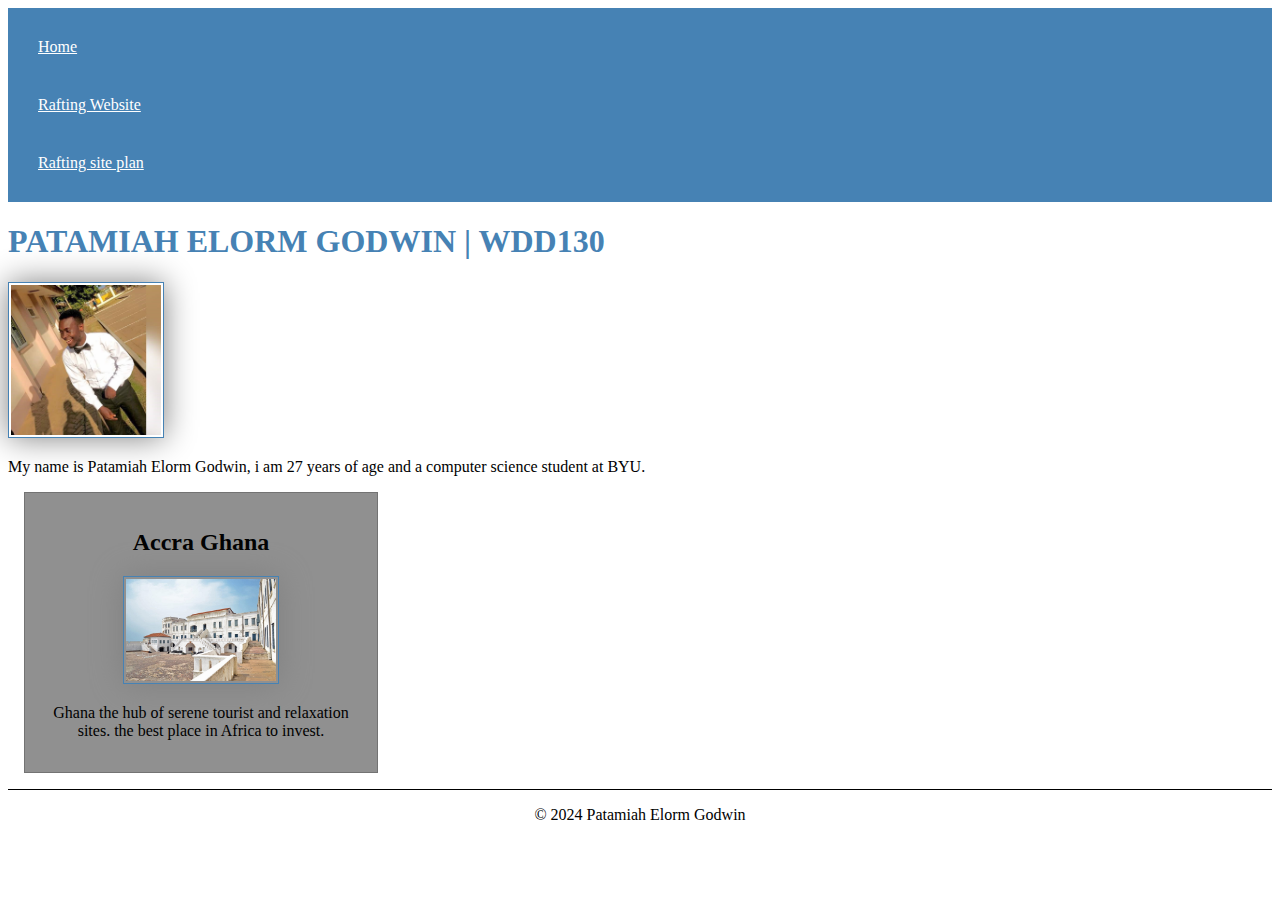
==== index.html @ ac1a1ab4 "new" ====
<!DOCTYPE html>
<html lang="en-us">
    <head>
        <meta charset="utf-8">
        <meta name="viewport" content="width=device-width">
        <title>Patamiah Elorm Godwin | WDD 130 </title>
        <meta name="description" content="Elorm WDD130 sample page">
        <meta name="author" content="Godwin elorm Patamiah">
        <link rel="stylesheet" href="styles/styles.css">
    </head>
    <body>
<header>
    <nav>
        <a href="#">Home</a>
        <a href="wwr/">Rafting Website</a>
        <a href="wwr/site-plan-rafting.html">Rafting site plan</a>
    </nav>
</header>
<main>
    <h1>PATAMIAH ELORM GODWIN | WDD130</h1>
    <img class="profile" src="images/profile.jpg" alt="Patamiah Elorm Godwin" width="200"/>
    <p> My name is Patamiah Elorm Godwin, i am 27 years of age and a computer science student at BYU. </p>
</main>
<aside>
    <h2> Accra Ghana </h2>
    <img src="images/capecoast.jpeg" alt="Accra Ghana">
    <p> Ghana the hub of serene tourist and relaxation sites. the best place in Africa to invest.</p>
</aside>
<footer>
    <p> &copy; 2024  Patamiah Elorm Godwin</p>
</footer>
    </body>
</html>
---- styles/styles.css ----
nav{
    background-color: steelblue;
    padding: 10px;
}
nav a{
    color: white;
    display: block;
    padding: 20px;
}

h1{
    color: steelblue;
}
img{
    width: 150px;
    height: auto;
    border: 1px solid steelblue;
    padding: 2px;
    box-shadow: 0  0  30px  gray;
}

p{
    padding: 0px;
}
main{
    max-width: 840px;
}
aside{
    width: 20rem;
    margin: 1rem;
    border: 1px solid rgba(0, 0, 0, 0.2);
    padding: 1rem;
    background-color: #909090;
    text-align: center;
}
main img{
    width: 150px;
    height: auto;
}
footer{
    margin-top: 15px;
    border-top: 1px  solid #000;
    text-align: center;
}
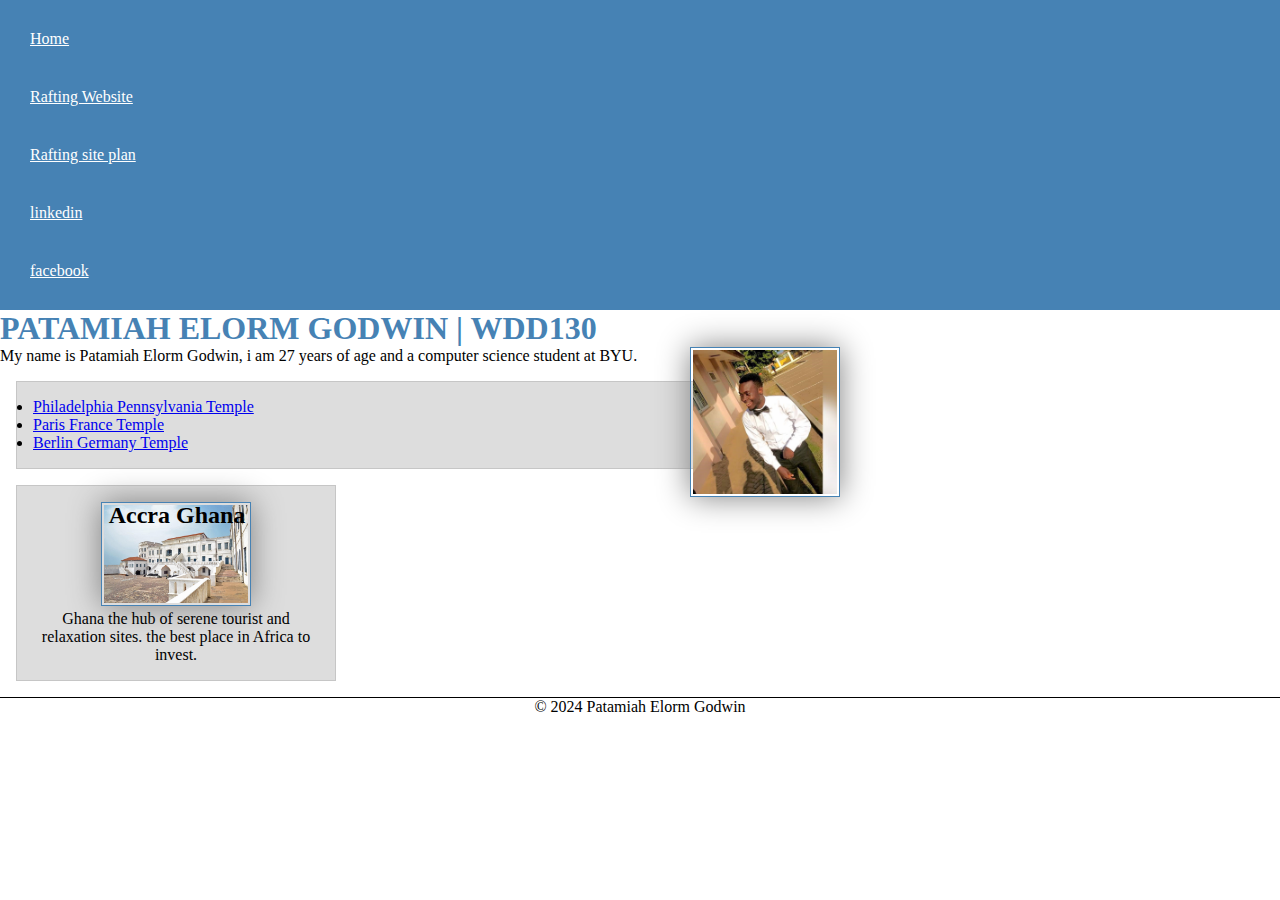
==== commit 8aa2f8dc: "done" ====
--- a/index.html
+++ b/index.html
@@ -14,14 +14,21 @@
         <a href="#">Home</a>
         <a href="wwr/">Rafting Website</a>
         <a href="wwr/site-plan-rafting.html">Rafting site plan</a>
+        <a href="https://www.linkedin.com/in/godwin-patamia-776144264?utm_source=share&utm_campaign=share_via&utm_content=profile&utm_medium=ios_app">linkedin</a>
+        <a href="https://www.facebook.com/godwin.woods.1?mibextid=LQQJ4d">facebook</a>
     </nav>
 </header>
 <main>
     <h1>PATAMIAH ELORM GODWIN | WDD130</h1>
     <img class="profile" src="images/profile.jpg" alt="Patamiah Elorm Godwin" width="200"/>
     <p> My name is Patamiah Elorm Godwin, i am 27 years of age and a computer science student at BYU. </p>
+    <ul class="box">
+        <li><a href="https://www.churchofjesuschrist.org/temples/details/philadelphia-pennsylvania-temple" target="_blank">Philadelphia Pennsylvania Temple</a></li>
+        <li><a href="https://www.churchofjesuschrist.org/temples/details/paris-france-temple" target="_blank">Paris France Temple</a></li>
+        <li><a href="https://www.churchofjesuschrist.org/temples/details/lima-peru-los-olivos-temple" target="_blank">Berlin Germany Temple</a></li>
+      </ul>
 </main>
-<aside>
+<aside class="box">
     <h2> Accra Ghana </h2>
     <img src="images/capecoast.jpeg" alt="Accra Ghana">
     <p> Ghana the hub of serene tourist and relaxation sites. the best place in Africa to invest.</p>
@@ -30,4 +37,5 @@
     <p> &copy; 2024  Patamiah Elorm Godwin</p>
 </footer>
     </body>
+    <!--last modified: 15th march, 2024-->
 </html>--- a/styles/styles.css
+++ b/styles/styles.css
@@ -1,3 +1,23 @@
+* {
+    margin: 0;
+    padding: 0;
+    box-sizing: border-box;
+}
+
+/* class selector */
+.box {
+    margin: 1rem;
+    border: 1px solid rgba(0, 0, 0, 0.1);
+    padding: 1rem;
+    background-color: #ddd;
+    color: #000;
+}
+aside h2 {
+    width: 18rem;
+    text-align: center;
+    position: absolute;
+   
+}
 nav{
     background-color: steelblue;
     padding: 10px;
@@ -17,6 +37,7 @@
     border: 1px solid steelblue;
     padding: 2px;
     box-shadow: 0  0  30px  gray;
+    
 }
 
 p{
@@ -32,13 +53,15 @@
     padding: 1rem;
     background-color: #909090;
     text-align: center;
+
 }
 main img{
     width: 150px;
     height: auto;
+    float: right;
 }
 footer{
     margin-top: 15px;
     border-top: 1px  solid #000;
     text-align: center;
-}+}
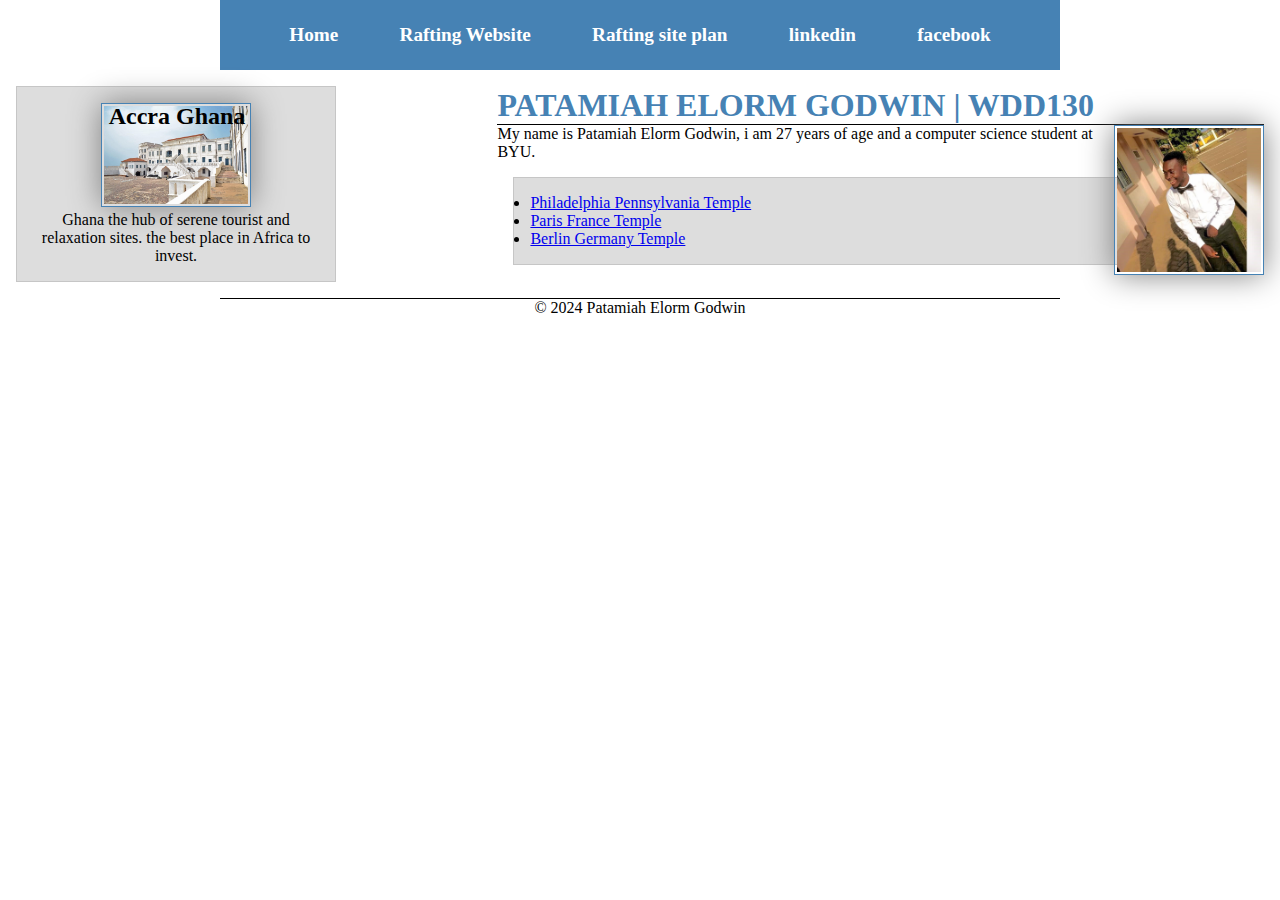
==== commit c36a82bc: "done" ====
--- a/index.html
+++ b/index.html
@@ -18,8 +18,11 @@
         <a href="https://www.facebook.com/godwin.woods.1?mibextid=LQQJ4d">facebook</a>
     </nav>
 </header>
+<div class="grid">
 <main>
+    <p></p>
     <h1>PATAMIAH ELORM GODWIN | WDD130</h1>
+    <p></p>
     <img class="profile" src="images/profile.jpg" alt="Patamiah Elorm Godwin" width="200"/>
     <p> My name is Patamiah Elorm Godwin, i am 27 years of age and a computer science student at BYU. </p>
     <ul class="box">
@@ -33,6 +36,7 @@
     <img src="images/capecoast.jpeg" alt="Accra Ghana">
     <p> Ghana the hub of serene tourist and relaxation sites. the best place in Africa to invest.</p>
 </aside>
+</div>
 <footer>
     <p> &copy; 2024  Patamiah Elorm Godwin</p>
 </footer>
--- a/styles/styles.css
+++ b/styles/styles.css
@@ -20,24 +20,33 @@
 }
 nav{
     background-color: steelblue;
-    padding: 10px;
+    padding: 1rem;
+    display: flex;
+    justify-content: space-evenly;
+    align-items: center;
+  
 }
 nav a{
     color: white;
     display: block;
     padding: 20px;
+    display: block;
+    padding: 0.5rem;
+    text-decoration: none;
+    font-size: 1.2rem;
+    font-weight: 700;
 }
 
 h1{
     color: steelblue;
+    border-bottom: 1px solid black;
 }
 img{
     width: 150px;
     height: auto;
     border: 1px solid steelblue;
     padding: 2px;
-    box-shadow: 0  0  30px  gray;
-    
+    box-shadow: 0  0  30px  gray;   
 }
 
 p{
@@ -45,6 +54,8 @@
 }
 main{
     max-width: 840px;
+    grid-column: 2/3;
+    margin: 1rem;
 }
 aside{
     width: 20rem;
@@ -53,7 +64,9 @@
     padding: 1rem;
     background-color: #909090;
     text-align: center;
-
+    position: relative;
+    grid-column: 1/2;
+    grid-row: 1/2;
 }
 main img{
     width: 150px;
@@ -65,3 +78,12 @@
     border-top: 1px  solid #000;
     text-align: center;
 }
+header, footer {
+    max-width: 840px;
+    margin: 0 auto;
+}
+
+.grid{
+    display: grid;
+    align-items: center;
+}